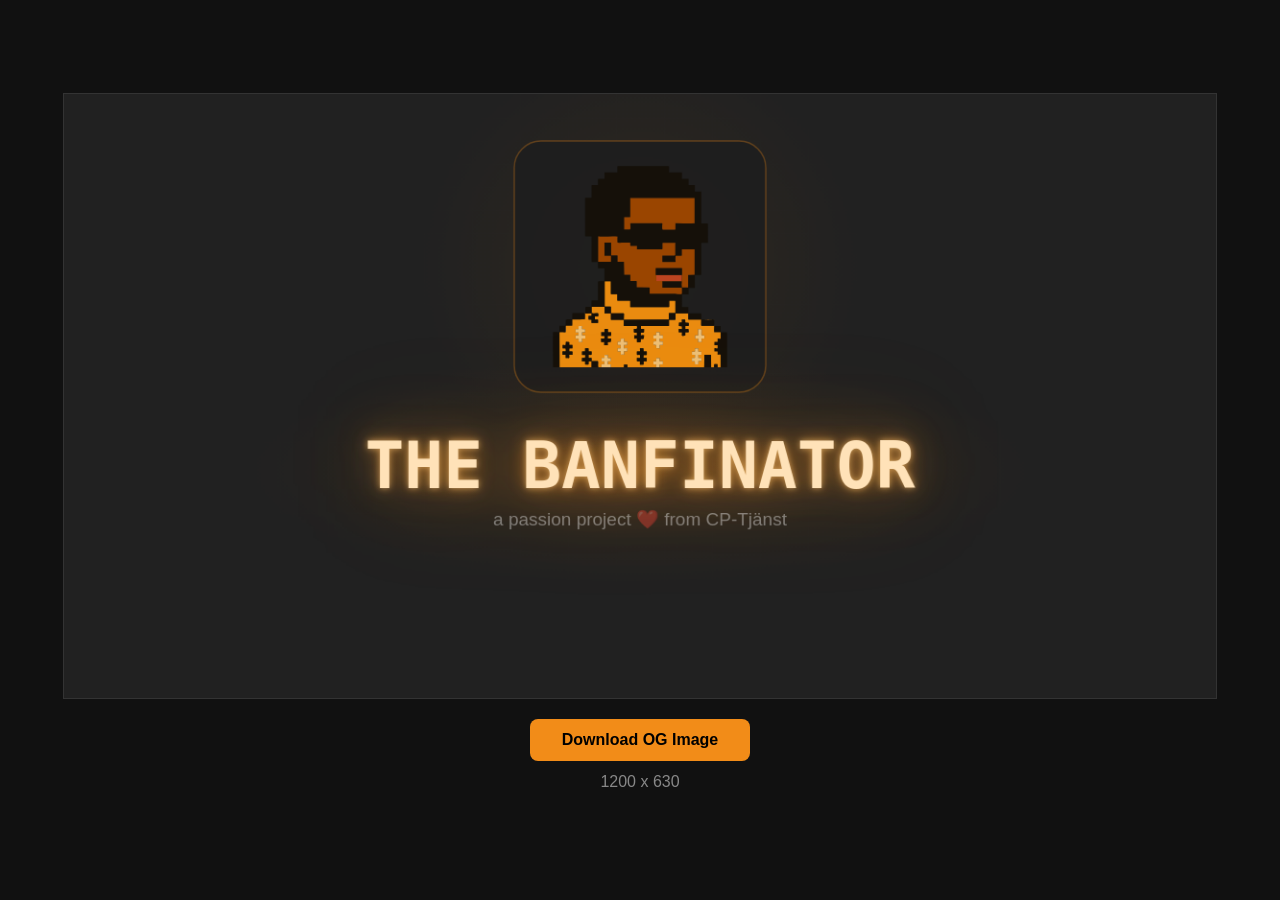
==== generate-og.html @ 99118673 "v3.1: daisyUI 5 redesign with neon brand title and OG image Replace Bootstrap with daisyUI 5 + Tailw" ====
<!DOCTYPE html>
<html lang="en">
<head>
    <meta charset="UTF-8">
    <title>Generate OG Image</title>
    <link rel="preconnect" href="https://fonts.googleapis.com">
    <link rel="preconnect" href="https://fonts.gstatic.com" crossorigin>
    <link href="https://fonts.googleapis.com/css2?family=Fira+Mono:wght@700&display=swap" rel="stylesheet">
    <style>
        body { margin: 0; background: #111; display: flex; flex-direction: column; align-items: center; justify-content: center; min-height: 100vh; font-family: sans-serif; color: #fff; }
        canvas { border: 1px solid #333; max-width: 90vw; }
        button { margin-top: 20px; padding: 12px 32px; font-size: 16px; background: #f28c18; color: #000; border: none; border-radius: 8px; cursor: pointer; font-weight: 700; }
        p { color: #888; margin-top: 12px; }
    </style>
</head>
<body>
    <canvas id="og" width="1200" height="630"></canvas>
    <button onclick="download()">Download OG Image</button>
    <p>1200 x 630</p>
    <script>
        const canvas = document.getElementById('og');
        const ctx = canvas.getContext('2d');
        const W = 1200, H = 630;
        const BG = '#212121';
        const TITLE = 'THE BANFINATOR';
        const FONT = '700 68px "Fira Mono", monospace';

        // Draw text to temp canvas, composite with CSS-quality Gaussian blur
        function glowText(text, font, x, y, color, blur, alpha) {
            const tmp = document.createElement('canvas');
            tmp.width = W; tmp.height = H;
            const tc = tmp.getContext('2d');
            tc.textAlign = 'center';
            tc.textBaseline = 'middle';
            tc.font = font;
            tc.fillStyle = color;
            tc.fillText(text, x, y);
            ctx.save();
            ctx.filter = `blur(${blur}px)`;
            ctx.globalAlpha = alpha;
            ctx.drawImage(tmp, 0, 0);
            ctx.restore();
        }

        // Perfectly smooth radial glow — zero banding, GPU-interpolated gradient
        function radialGlow(cx, cy, innerR, outerR, color, alpha) {
            ctx.save();
            const grad = ctx.createRadialGradient(cx, cy, innerR, cx, cy, outerR);
            grad.addColorStop(0, color);
            grad.addColorStop(0.3, color.replace(/[\d.]+\)$/, `${alpha * 0.6})`));
            grad.addColorStop(0.6, color.replace(/[\d.]+\)$/, `${alpha * 0.25})`));
            grad.addColorStop(1, color.replace(/[\d.]+\)$/, '0)'));
            ctx.fillStyle = grad;
            ctx.fillRect(cx - outerR, cy - outerR, outerR * 2, outerR * 2);
            ctx.restore();
        }

        // Smooth elliptical glow using scale transform on a radial gradient
        function ellipticalGlow(cx, cy, rx, ry, r, g, b, alpha) {
            ctx.save();
            ctx.translate(cx, cy);
            ctx.scale(rx / ry, 1);
            const grad = ctx.createRadialGradient(0, 0, 0, 0, 0, ry);
            grad.addColorStop(0,    `rgba(${r},${g},${b},${alpha})`);
            grad.addColorStop(0.15, `rgba(${r},${g},${b},${alpha * 0.7})`);
            grad.addColorStop(0.35, `rgba(${r},${g},${b},${alpha * 0.4})`);
            grad.addColorStop(0.6,  `rgba(${r},${g},${b},${alpha * 0.15})`);
            grad.addColorStop(1,    `rgba(${r},${g},${b},0)`);
            ctx.fillStyle = grad;
            ctx.fillRect(-ry * (rx/ry), -ry, ry * 2 * (rx/ry), ry * 2);
            ctx.restore();
        }

        function draw(logoImg) {
            // Background
            ctx.fillStyle = BG;
            ctx.fillRect(0, 0, W, H);

            // ── Logo frame ──
            const logoSize = 210;
            const logoX = (W - logoSize) / 2;
            const logoY = 75;
            const pad = 26;
            const fx = logoX - pad, fy = logoY - pad;
            const fw = logoSize + pad * 2, fh = logoSize + pad * 2;
            const frameCx = fx + fw / 2, frameCy = fy + fh / 2;

            // Frame ambient radiance — perfectly smooth radial gradient
            ellipticalGlow(frameCx, frameCy, fw * 0.9, fh * 0.9, 242, 140, 24, 0.18);

            // Frame fill
            ctx.save();
            ctx.fillStyle = 'rgba(30, 30, 30, 0.94)';
            ctx.beginPath();
            ctx.roundRect(fx, fy, fw, fh, 28);
            ctx.fill();
            ctx.restore();

            // Frame border
            ctx.save();
            ctx.strokeStyle = 'rgba(242, 140, 24, 0.3)';
            ctx.lineWidth = 1.5;
            ctx.beginPath();
            ctx.roundRect(fx, fy, fw, fh, 28);
            ctx.stroke();
            ctx.restore();

            // Logo
            if (logoImg) {
                ctx.drawImage(logoImg, logoX, logoY, logoSize, logoSize);
            }

            // ── Neon title ──
            const titleY = logoY + logoSize + pad + 82;

            // Ambient radiance behind text — smooth radial gradient, no layers
            ellipticalGlow(W / 2, titleY, 420, 120, 242, 140, 24, 0.22);

            // Text glow layers (the 5 that looked good)
            glowText(TITLE, FONT, W/2, titleY, '#f28c18', 60, 0.18);
            glowText(TITLE, FONT, W/2, titleY, '#f28c18', 35, 0.22);
            glowText(TITLE, FONT, W/2, titleY, '#f28c18', 18, 0.30);
            glowText(TITLE, FONT, W/2, titleY, '#fca338', 8,  0.45);
            glowText(TITLE, FONT, W/2, titleY, '#ffc470', 3,  0.6);

            // Hot white-orange core
            ctx.save();
            ctx.textAlign = 'center';
            ctx.textBaseline = 'middle';
            ctx.font = FONT;
            ctx.fillStyle = '#ffe2b8';
            ctx.fillText(TITLE, W/2, titleY);
            ctx.restore();

            // ── Tagline ──
            ctx.save();
            ctx.textAlign = 'center';
            ctx.textBaseline = 'middle';
            ctx.font = '500 19px "Fira Sans", sans-serif';
            ctx.fillStyle = 'rgba(255, 255, 255, 0.4)';
            ctx.fillText('a passion project \u2764\uFE0F from CP-Tj\u00E4nst', W/2, titleY + 52);
            ctx.restore();
        }

        function download() {
            const a = document.createElement('a');
            a.download = 'thebanfinator-some.jpg';
            a.href = canvas.toDataURL('image/jpeg', 0.95);
            a.click();
        }

        document.fonts.ready.then(() => {
            const img = new Image();
            img.onload = () => draw(img);
            img.onerror = () => draw(null);
            img.src = 'banf.svg';
        });
    </script>
</body>
</html>
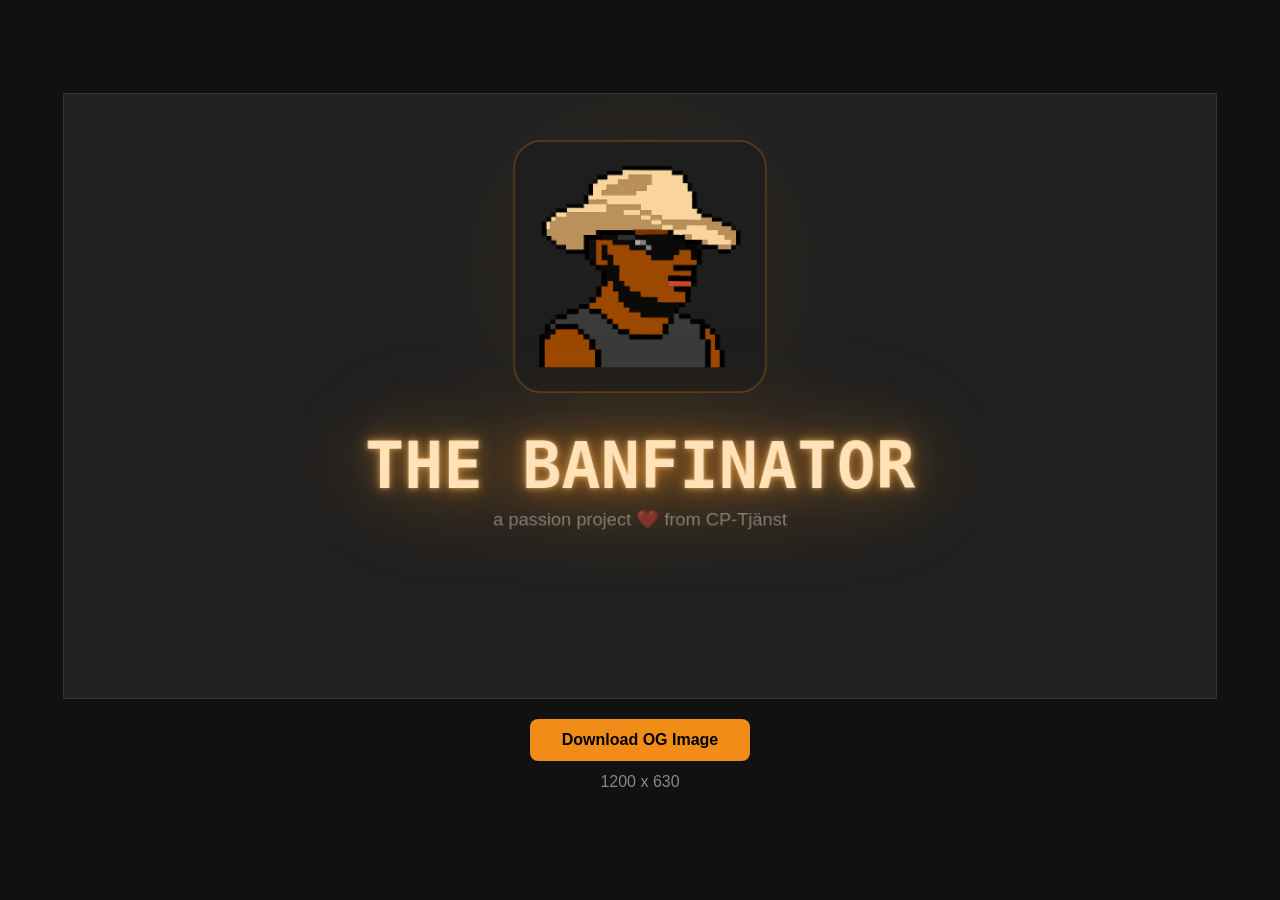
==== commit 57a91f42: "Swap logo to banfcowboy.svg and regenerate OG image Co-Authored-By: Claude Opus 4.8 (1M context) <no" ====
--- a/generate-og.html
+++ b/generate-og.html
@@ -153,7 +153,7 @@
             const img = new Image();
             img.onload = () => draw(img);
             img.onerror = () => draw(null);
-            img.src = 'banf.svg';
+            img.src = 'banfcowboy.svg';
         });
     </script>
 </body>
